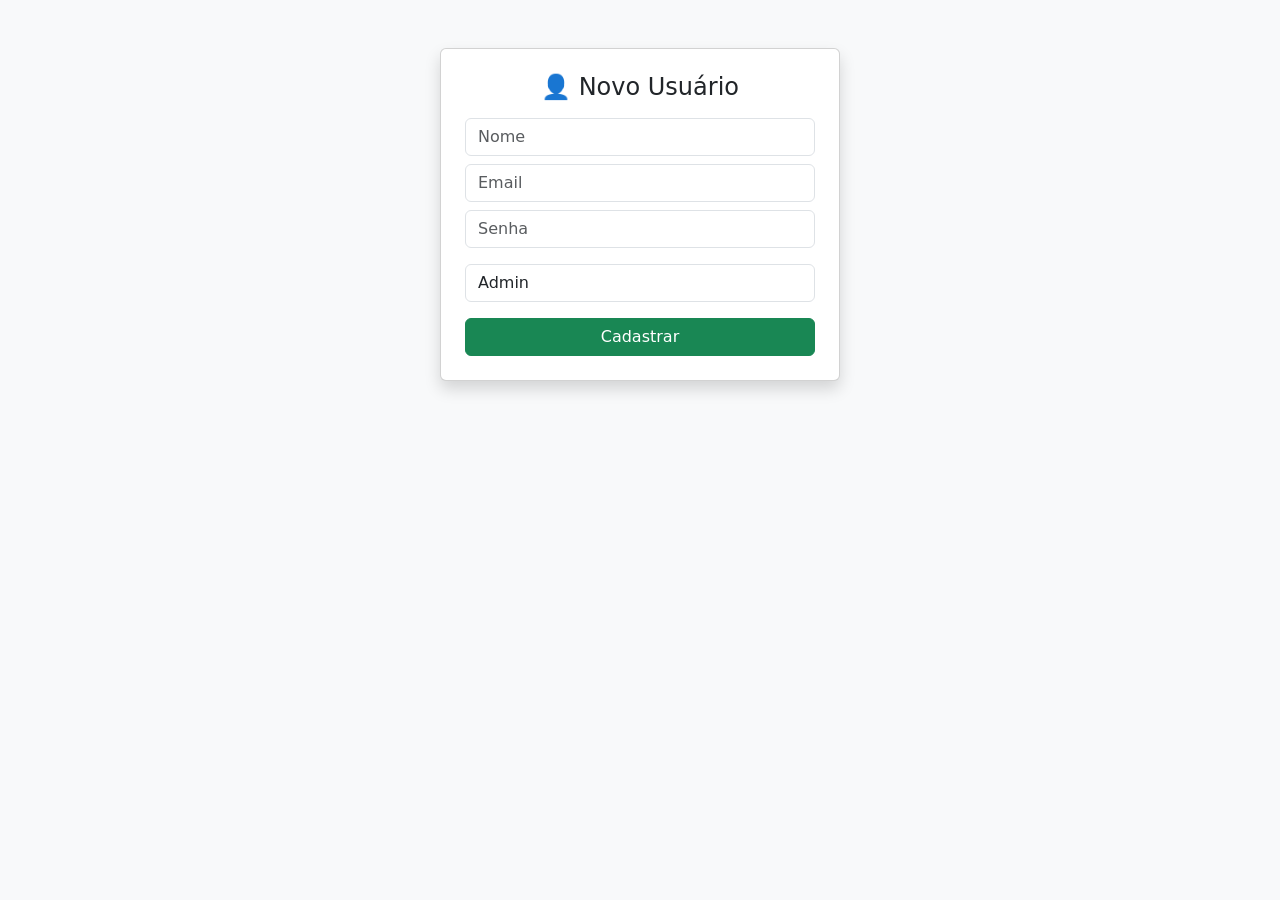
==== templates/cadastrar_usuario.html @ b1f50fbe "deploy render" ====
<!DOCTYPE html>
<html>
<head>
    <title>Cadastrar Usuário</title>
    <link href="https://cdn.jsdelivr.net/npm/bootstrap@5.3.0/dist/css/bootstrap.min.css" rel="stylesheet">
</head>

<body class="bg-light">

<div class="container py-5">

    <div class="card shadow p-4 mx-auto" style="max-width: 400px;">
        <h4 class="text-center mb-3">👤 Novo Usuário</h4>

        <form method="POST">
            <input name="nome" class="form-control mb-2" placeholder="Nome" required>
            <input name="email" class="form-control mb-2" placeholder="Email" required>
            <input name="senha" type="password" class="form-control mb-3" placeholder="Senha" required>

            <select name="tipo" class="form-control mb-3">
                <option value="admin">Admin</option>
                <option value="fiscal">Fiscal</option>
            </select>

            <button class="btn btn-success w-100">Cadastrar</button>
        </form>

    </div>

</div>

</body>
</html>
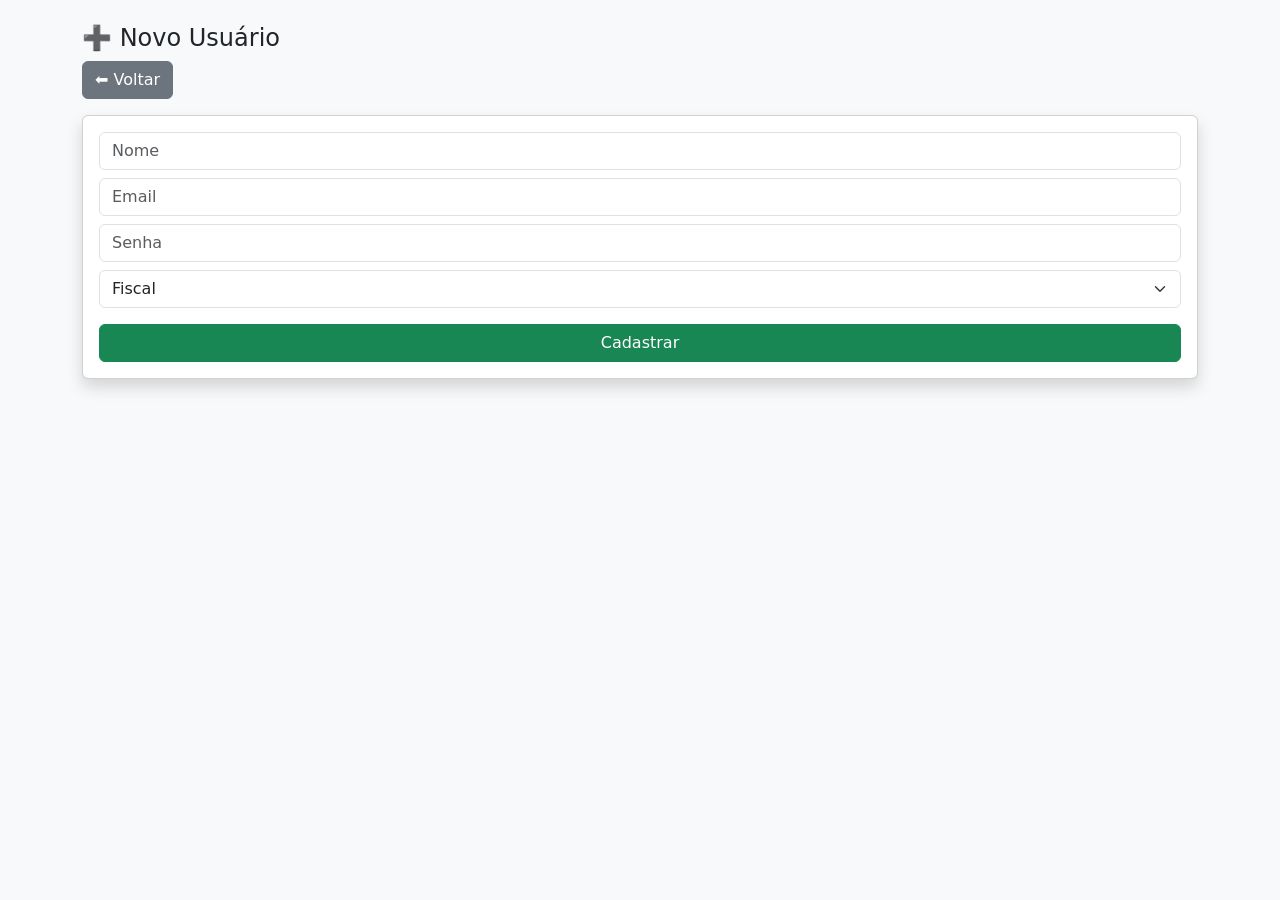
==== commit 2fdcc9a1: "tela cadastrar usuario ajustada" ====
--- a/templates/cadastrar_usuario.html
+++ b/templates/cadastrar_usuario.html
@@ -1,28 +1,36 @@
 <!DOCTYPE html>
 <html>
 <head>
-    <title>Cadastrar Usuário</title>
+    <title>Novo Usuário</title>
+    <meta name="viewport" content="width=device-width, initial-scale=1">
     <link href="https://cdn.jsdelivr.net/npm/bootstrap@5.3.0/dist/css/bootstrap.min.css" rel="stylesheet">
 </head>
 
 <body class="bg-light">
 
-<div class="container py-5">
+<div class="container py-4">
 
-    <div class="card shadow p-4 mx-auto" style="max-width: 400px;">
-        <h4 class="text-center mb-3">👤 Novo Usuário</h4>
+    <h4>➕ Novo Usuário</h4>
+
+    <a href="/usuarios" class="btn btn-secondary mb-3">⬅ Voltar</a>
+
+    <div class="card p-3 shadow">
 
         <form method="POST">
-            <input name="nome" class="form-control mb-2" placeholder="Nome" required>
-            <input name="email" class="form-control mb-2" placeholder="Email" required>
-            <input name="senha" type="password" class="form-control mb-3" placeholder="Senha" required>
 
-            <select name="tipo" class="form-control mb-3">
+            <input type="text" name="nome" class="form-control mb-2" placeholder="Nome" required>
+
+            <input type="email" name="email" class="form-control mb-2" placeholder="Email" required>
+
+            <input type="password" name="senha" class="form-control mb-2" placeholder="Senha" required>
+
+            <select name="tipo" class="form-select mb-3" required>
+                <option value="fiscal">Fiscal</option>
                 <option value="admin">Admin</option>
-                <option value="fiscal">Fiscal</option>
             </select>
 
             <button class="btn btn-success w-100">Cadastrar</button>
+
         </form>
 
     </div>
